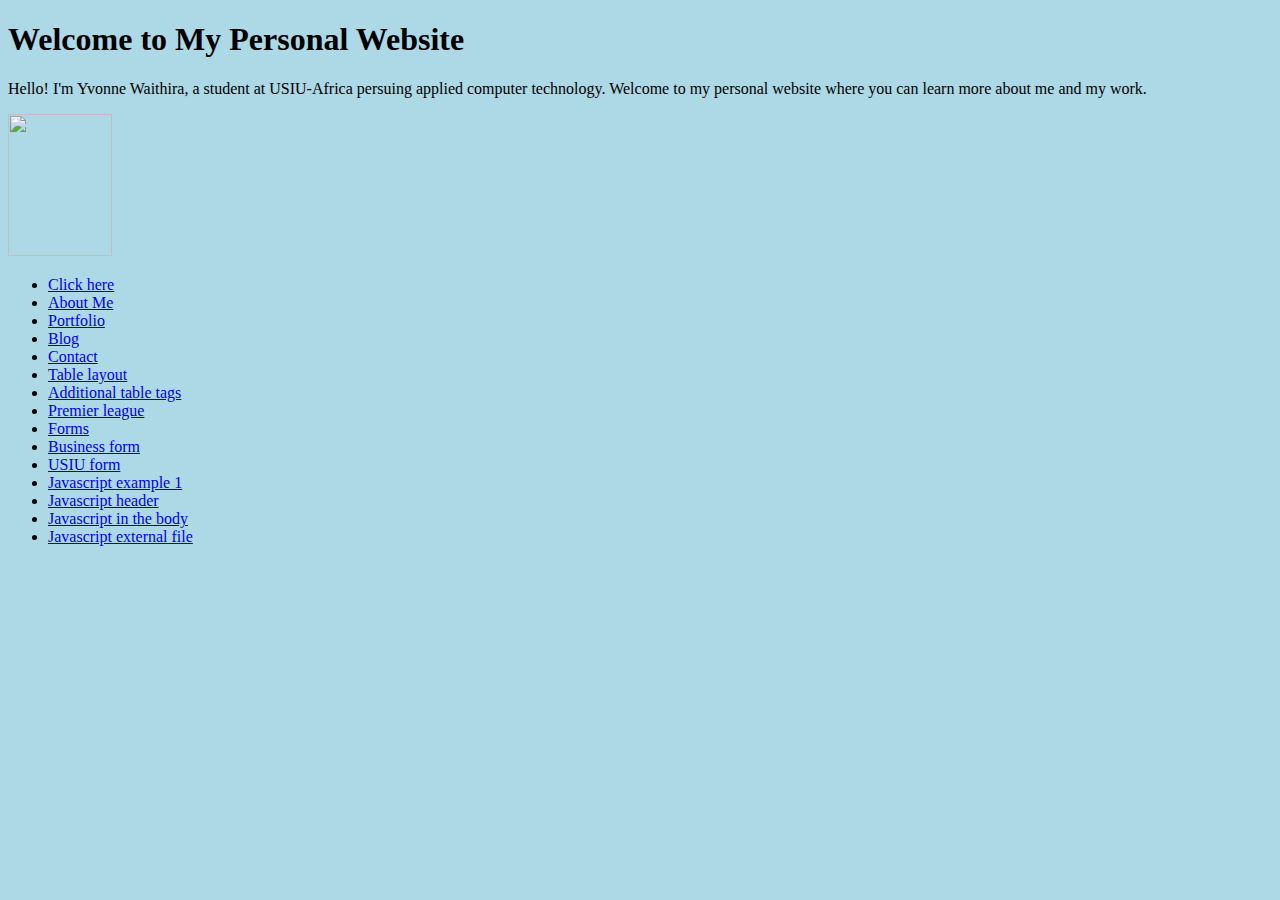
==== index.html @ 54a90f3d "Update index.html" ====
<!DOCTYPE html>
<html lang="en">
<head>
    <meta charset="UTF-8">
    <meta name="viewport" content="width=device-width, initial-scale=1.0">
    <title>Welcome to My Personal Website</title>
    <link rel="stylesheet" href="styles.css">
</head>
<body>
    <style>
body {
  background-color: lightblue;
}
</style>
    <header>
        <h1>Welcome to My Personal Website</h1>
      <main>
        <p>Hello! I'm Yvonne Waithira, a student at USIU-Africa persuing applied computer technology. Welcome to my personal website where you can learn more about me and my work.</p>
        <img src="https://www.google.com/url?sa=i&url=https%3A%2F%2Fwww.vecteezy.com%2Ffree-photos%2Fbeauty-girl&psig=AOvVaw3PP62QTbscVqiL_ahGlx8L&ust=1737621940514000&source=images&cd=vfe&opi=89978449&ved=0CBQQjRxqFwoTCNjK56_4iIsDFQAAAAAdAAAAABAE.jpg"  width="104" height="142">
      </main>
        <nav>
            <ul>
                <li><a href="math.html">Click here</a></li>
                <li><a href="about.html">About Me</a></li>
                <li><a href="portfolio.html">Portfolio</a></li>
                <li><a href="blog.html">Blog</a></li>
                <li><a href="contact.html">Contact</a></li>
                <li><a href="table.html">Table layout</a></li>
                <li><a href="additional table tags.html">Additional table tags</a></li>
                <li><a href="premier league table.html">Premier league</a></li>
                <li><a href="form.html">Forms</a></li>
                <li><a href="business form.html">Business form</a></li>
                 <li><a href="usiu form.html">USIU  form</a></li>
                 <li><a href="firstjavascript.html">Javascript example 1</a></li>
                <li><a href="javascriptheader.html">Javascript header</a></li>
                <li><a href="jsbody.html">Javascript in the body</a></li>
                <li><a href="jsexternal.html">Javascript external file</a></li>
            </ul>
        </nav>
    </header>
</body>
</html>
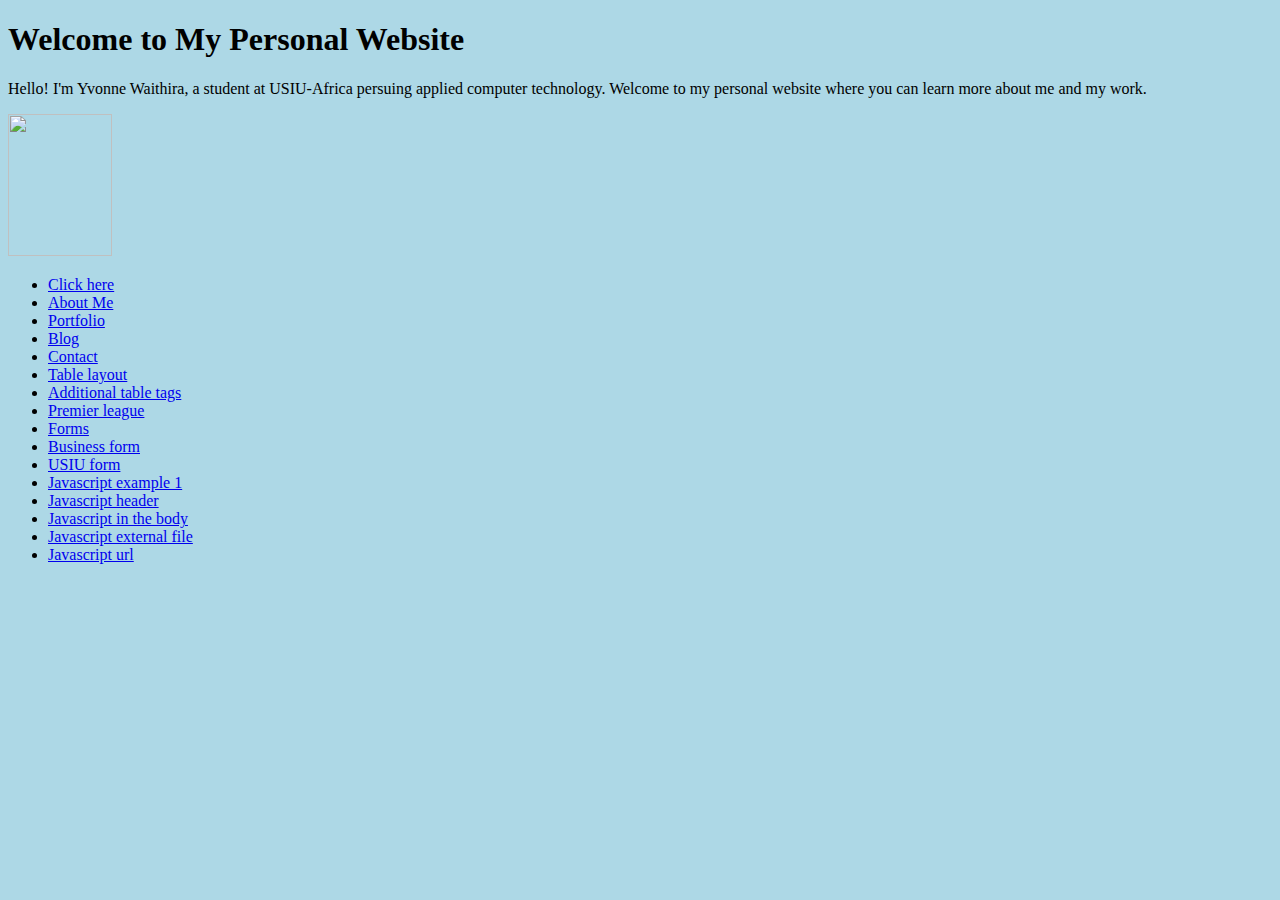
==== commit 1e0b88ee: "Update index.html" ====
--- a/index.html
+++ b/index.html
@@ -30,11 +30,12 @@
                 <li><a href="premier league table.html">Premier league</a></li>
                 <li><a href="form.html">Forms</a></li>
                 <li><a href="business form.html">Business form</a></li>
-                 <li><a href="usiu form.html">USIU  form</a></li>
-                 <li><a href="firstjavascript.html">Javascript example 1</a></li>
+                <li><a href="usiu form.html">USIU  form</a></li>
+                <li><a href="firstjavascript.html">Javascript example 1</a></li>
                 <li><a href="javascriptheader.html">Javascript header</a></li>
                 <li><a href="jsbody.html">Javascript in the body</a></li>
-                <li><a href="jsexternal.html">Javascript external file</a></li>
+                <li><a href="jsexternalfile.html">Javascript external file</a></li>
+                <li><a href="jsurl.html">Javascript url</a></li>
             </ul>
         </nav>
     </header>
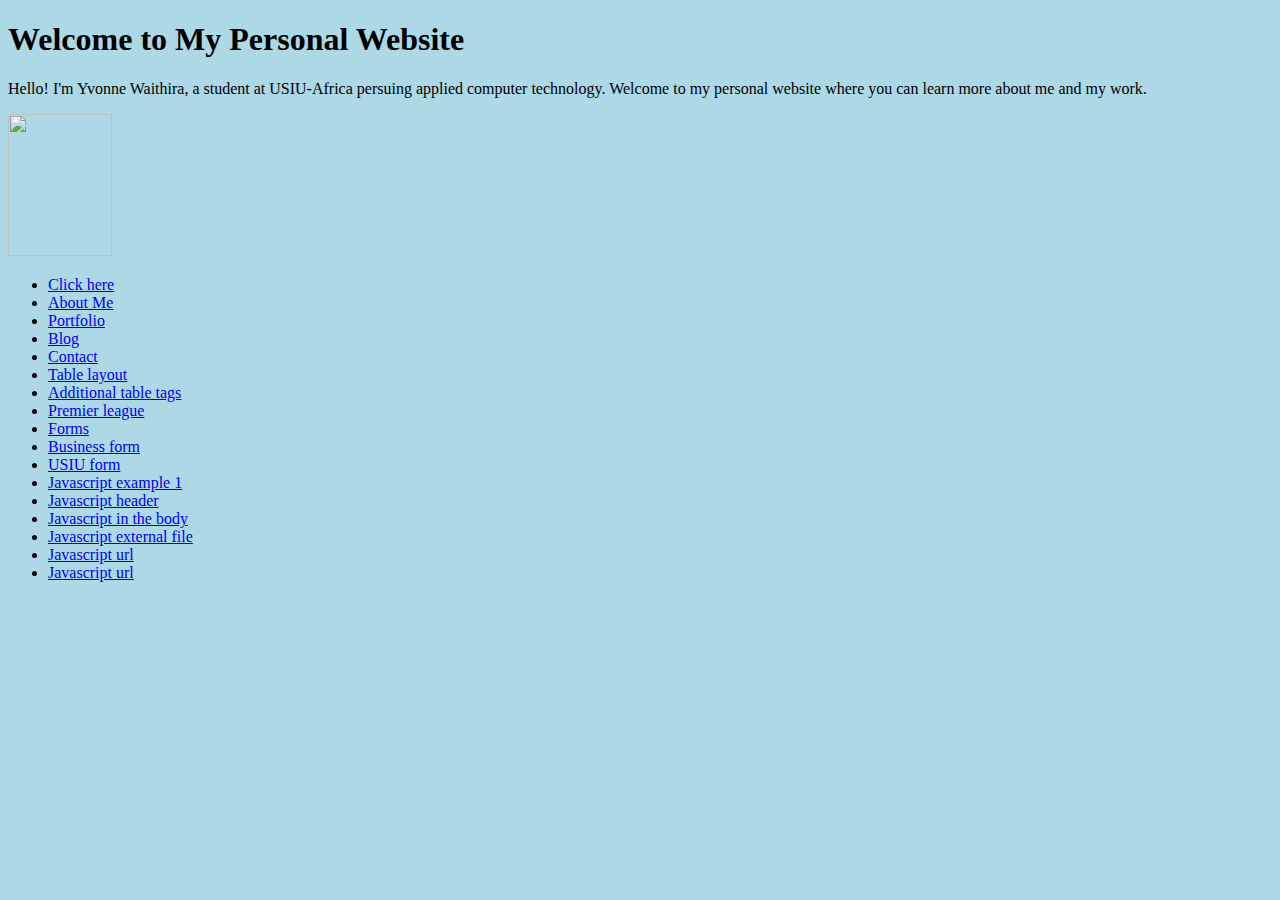
==== commit 7424244c: "Update index.html" ====
--- a/index.html
+++ b/index.html
@@ -36,6 +36,7 @@
                 <li><a href="jsbody.html">Javascript in the body</a></li>
                 <li><a href="jsexternalfile.html">Javascript external file</a></li>
                 <li><a href="jsurl.html">Javascript url</a></li>
+                 <li><a href="midsem1.html">Javascript url</a></li>
             </ul>
         </nav>
     </header>
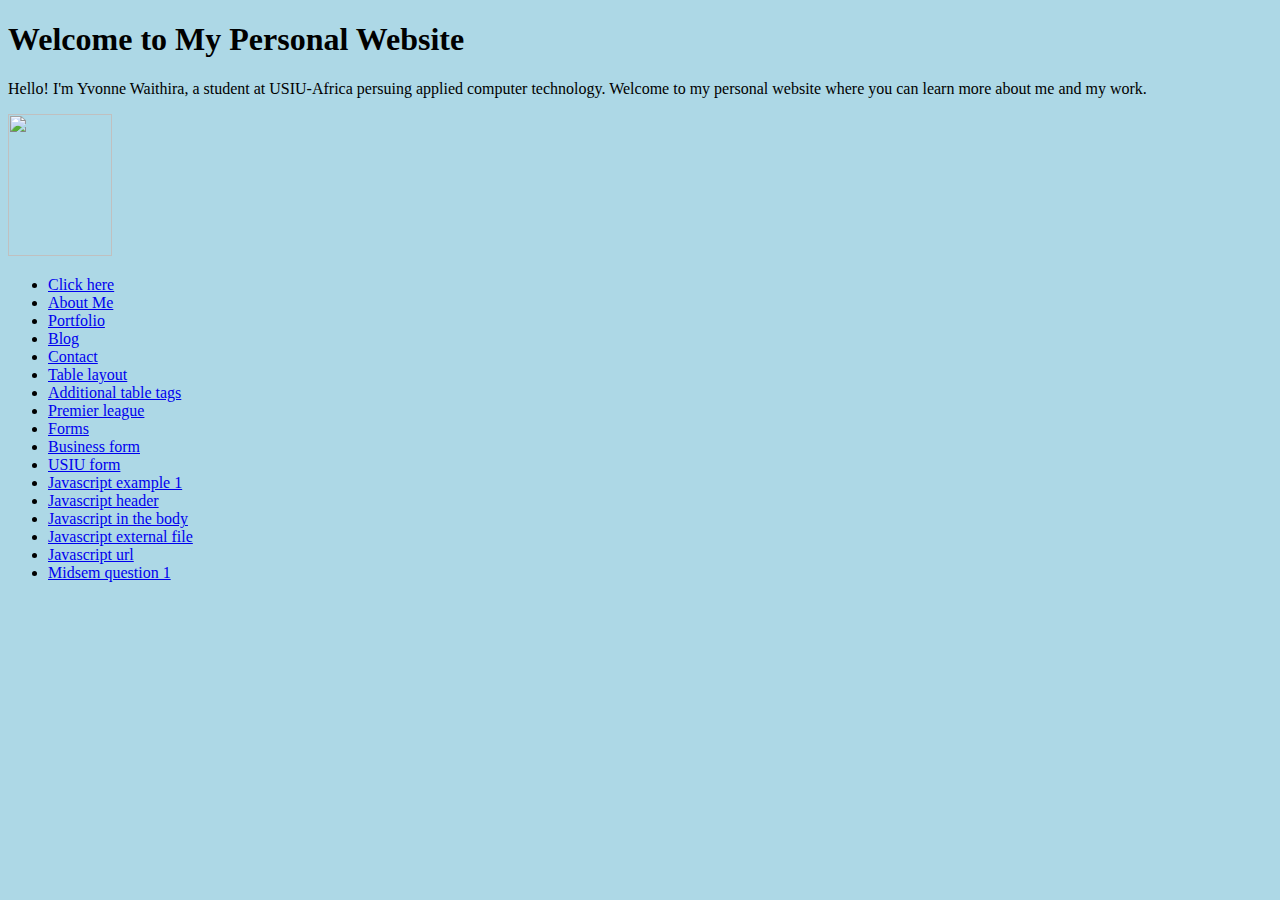
==== commit da12278e: "Update index.html" ====
--- a/index.html
+++ b/index.html
@@ -36,7 +36,7 @@
                 <li><a href="jsbody.html">Javascript in the body</a></li>
                 <li><a href="jsexternalfile.html">Javascript external file</a></li>
                 <li><a href="jsurl.html">Javascript url</a></li>
-                 <li><a href="midsem1.html">Javascript url</a></li>
+                 <li><a href="midsem1.html">Midsem question 1</a></li>
             </ul>
         </nav>
     </header>
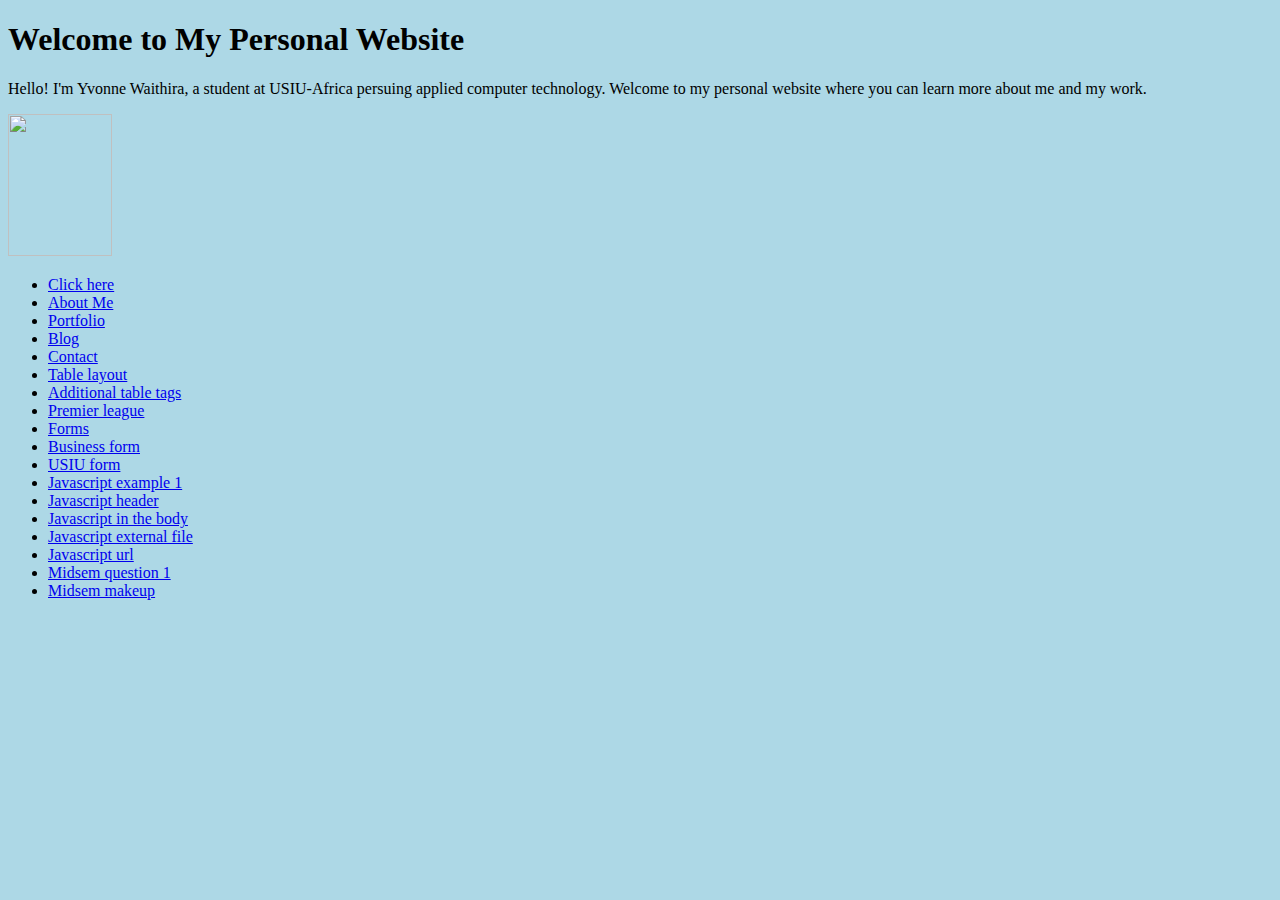
==== commit 9c60a59e: "Update index.html" ====
--- a/index.html
+++ b/index.html
@@ -37,6 +37,7 @@
                 <li><a href="jsexternalfile.html">Javascript external file</a></li>
                 <li><a href="jsurl.html">Javascript url</a></li>
                  <li><a href="midsem1.html">Midsem question 1</a></li>
+                 <li><a href="midsem.html">Midsem makeup </a></li>
             </ul>
         </nav>
     </header>
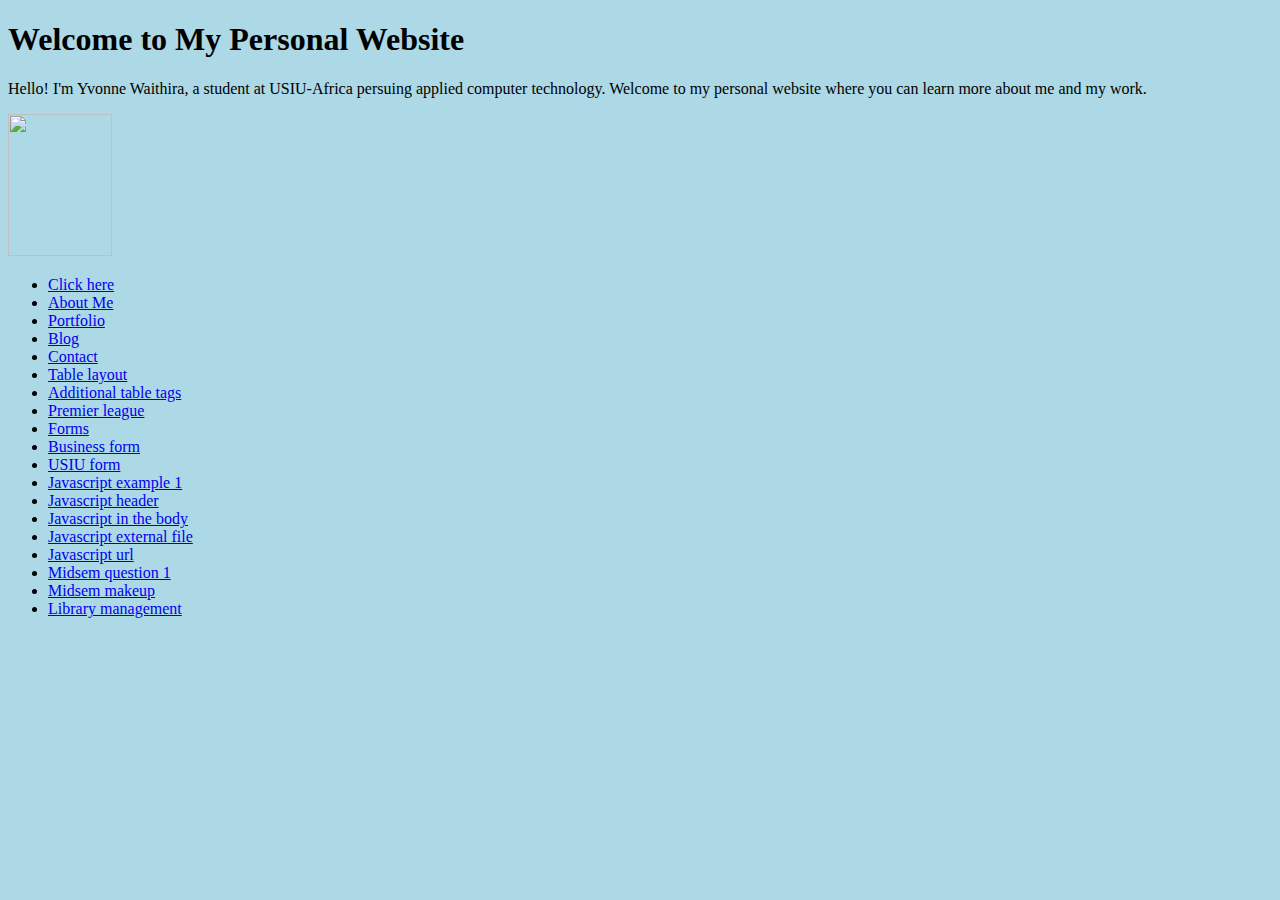
==== commit e0d113ac: "Update index.html" ====
--- a/index.html
+++ b/index.html
@@ -38,6 +38,7 @@
                 <li><a href="jsurl.html">Javascript url</a></li>
                  <li><a href="midsem1.html">Midsem question 1</a></li>
                  <li><a href="midsem.html">Midsem makeup </a></li>
+                <li><a href="library.html">Library management</a></li>
             </ul>
         </nav>
     </header>
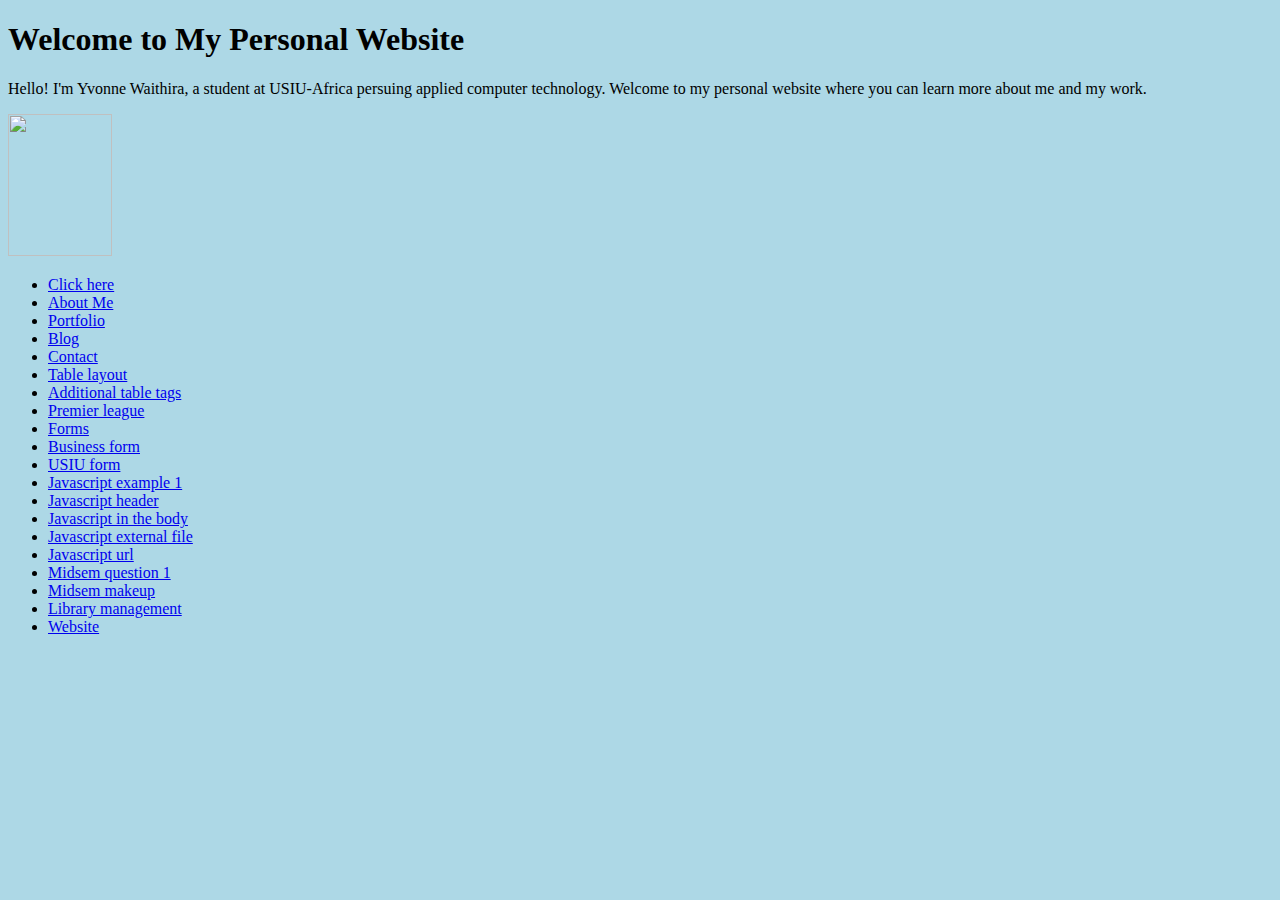
==== commit 1442b437: "Update index.html" ====
--- a/index.html
+++ b/index.html
@@ -39,6 +39,7 @@
                  <li><a href="midsem1.html">Midsem question 1</a></li>
                  <li><a href="midsem.html">Midsem makeup </a></li>
                 <li><a href="library.html">Library management</a></li>
+                <li><a href="web.html">Website</a></li>
             </ul>
         </nav>
     </header>
